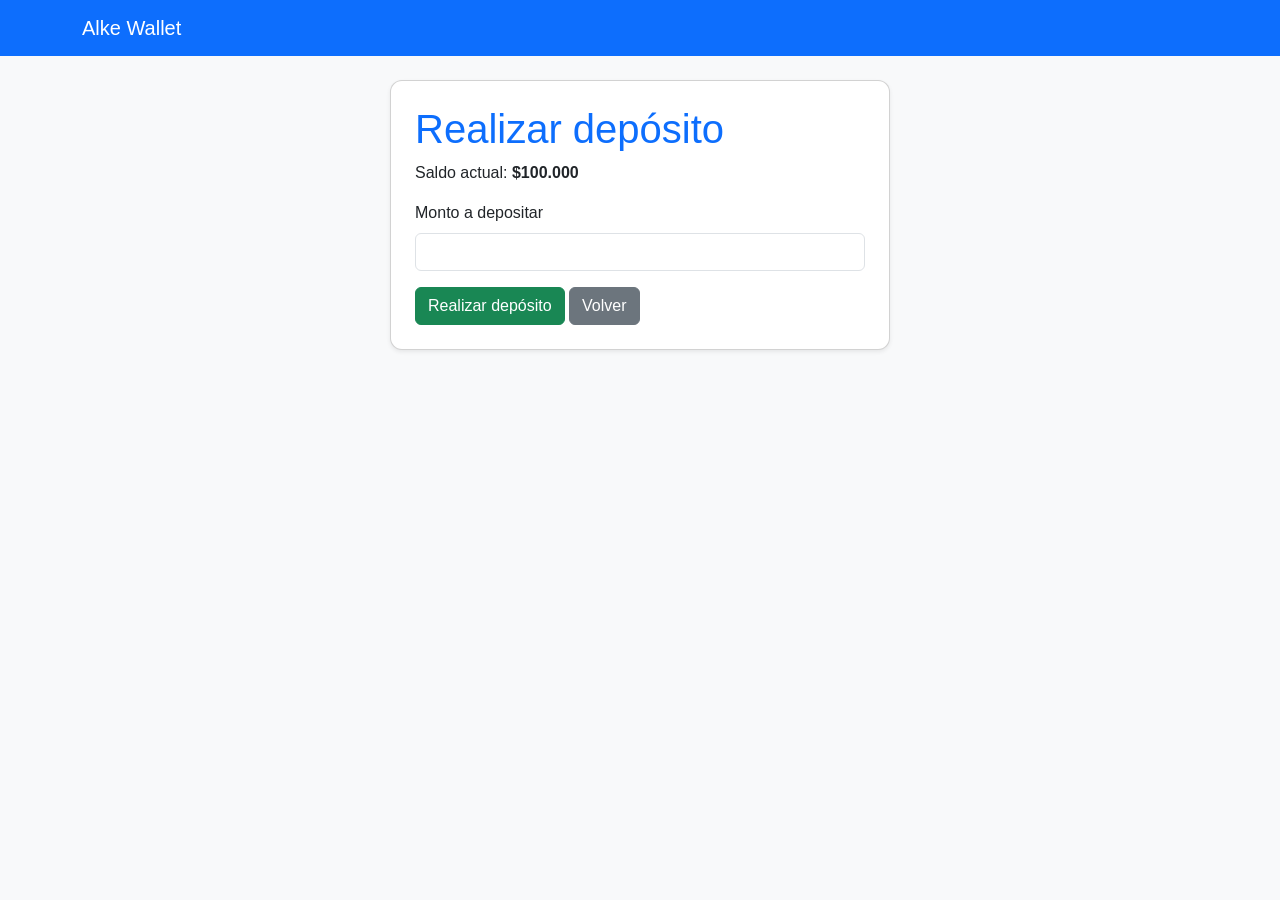
==== trabajo 2/deposit.html @ 11b68ba7 "Segunda entrega" ====
<!DOCTYPE html>
<html lang="es">
<head>
  <meta charset="UTF-8">
  <meta name="viewport" content="width=device-width, initial-scale=1.0">
  <title>Depósito - Alke Wallet</title>
  <link href="https://cdn.jsdelivr.net/npm/bootstrap@5.3.3/dist/css/bootstrap.min.css" rel="stylesheet">
  <link rel="stylesheet" href="css/styles.css">
</head>
<body class="bg-light">
  <nav class="navbar navbar-dark bg-primary">
    <div class="container">
      <a class="navbar-brand" href="menu.html">Alke Wallet</a>
    </div>
  </nav>

  <main class="container mt-4">
    <div class="card p-4 shadow-sm mx-auto wallet-card">
      <h1>Realizar depósito</h1>
      <p>Saldo actual: <strong class="saldo">$100.000</strong></p>

      <form id="depositForm">
        <div class="mb-3">
          <label for="montoDeposito" class="form-label">Monto a depositar</label>
          <input type="number" class="form-control" id="montoDeposito" min="1" required>
        </div>
        <button type="submit" class="btn btn-success">Realizar depósito</button>
        <a href="menu.html" class="btn btn-secondary">Volver</a>
      </form>

      <div id="mensajeDeposito" class="alert mt-3 d-none"></div>
    </div>
  </main>

  <script src="https://code.jquery.com/jquery-3.7.1.min.js"></script>
  <script src="js/script.js"></script>
</body>
</html>
---- trabajo 2/css/styles.css ----
body {
  font-family: Arial, sans-serif;
}

h1 {
  color: #0d6efd;
}

.wallet-card {
  max-width: 500px;
}

.card {
  border-radius: 12px;
}

.filtro-select {
  max-width: 300px;
}

@media (max-width: 767px) {
  h1 {
    font-size: 26px;
  }

  .wallet-card {
    width: 100%;
  }
}
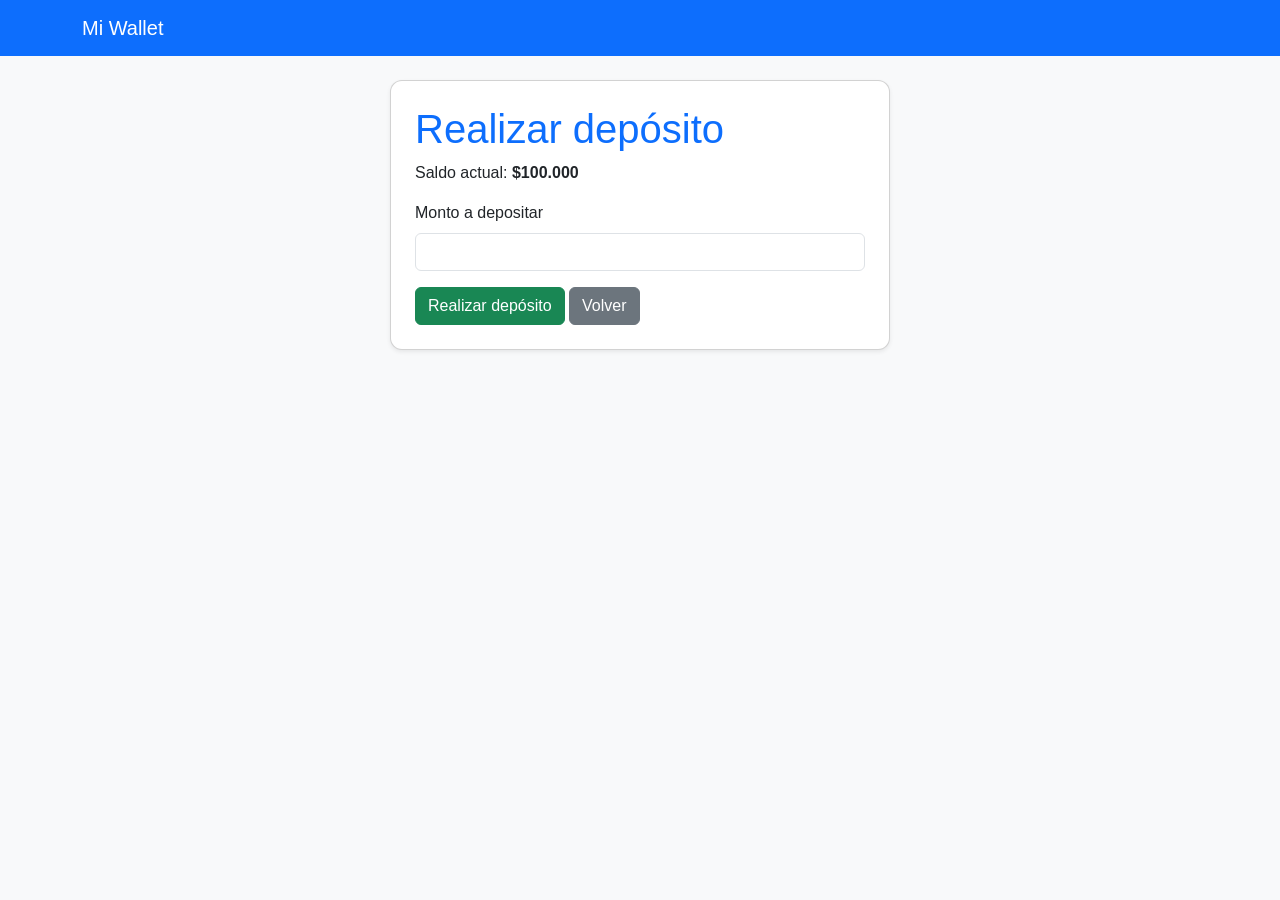
==== commit 410a5779: "Update deposit.html" ====
--- a/trabajo 2/deposit.html
+++ b/trabajo 2/deposit.html
@@ -3,14 +3,14 @@
 <head>
   <meta charset="UTF-8">
   <meta name="viewport" content="width=device-width, initial-scale=1.0">
-  <title>Depósito - Alke Wallet</title>
+  <title>Depósito - Mi Wallet</title>
   <link href="https://cdn.jsdelivr.net/npm/bootstrap@5.3.3/dist/css/bootstrap.min.css" rel="stylesheet">
   <link rel="stylesheet" href="css/styles.css">
 </head>
 <body class="bg-light">
   <nav class="navbar navbar-dark bg-primary">
     <div class="container">
-      <a class="navbar-brand" href="menu.html">Alke Wallet</a>
+      <a class="navbar-brand" href="menu.html">Mi Wallet</a>
     </div>
   </nav>
 
